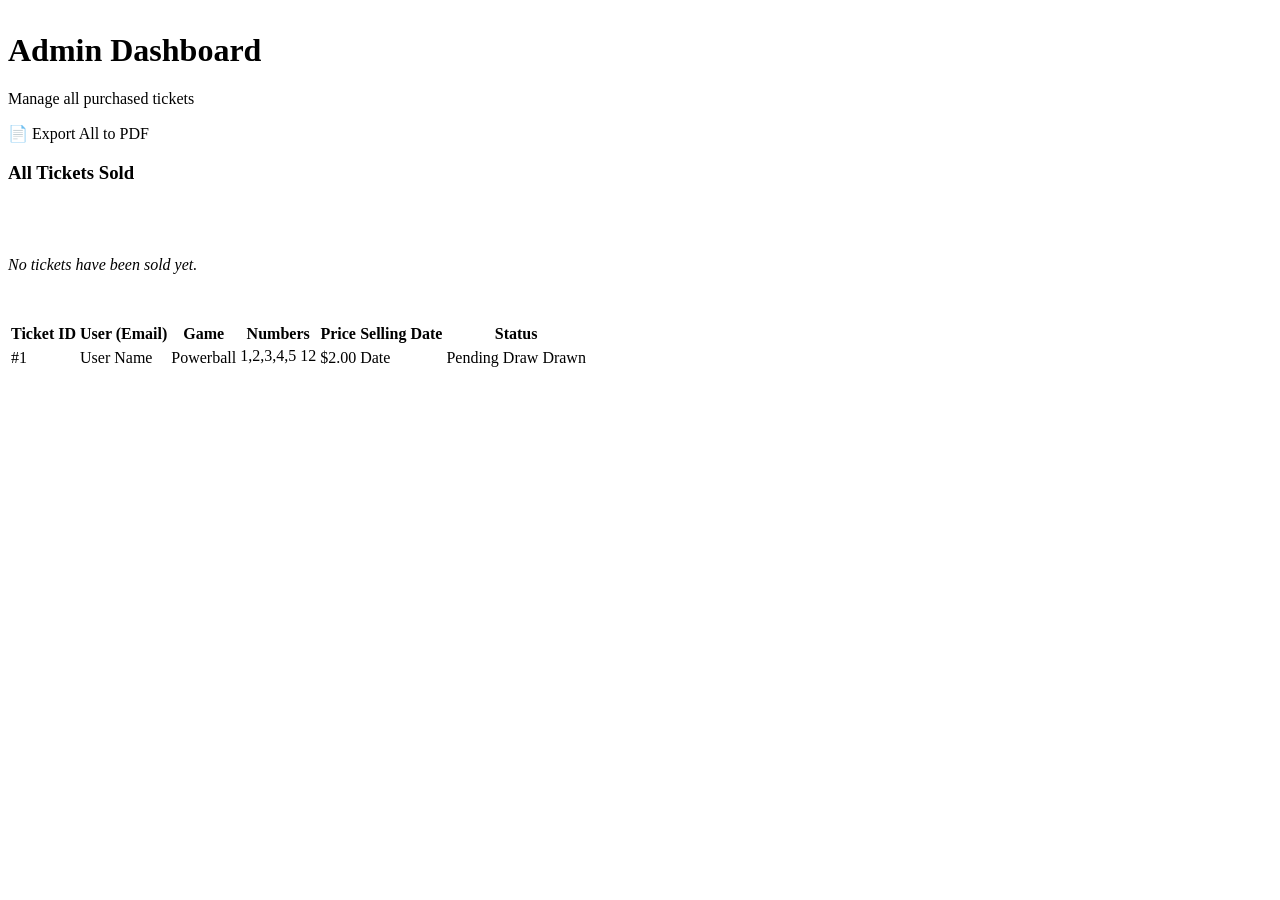
==== src/main/resources/templates/admin/dashboard.html @ cdeb4480 "feat: Implement the initial lottery system with user authentication, ticket selection, and cart mana" ====
<!DOCTYPE html>
<html lang="en" xmlns:th="http://www.thymeleaf.org">

<head>
    <meta charset="UTF-8">
    <meta name="viewport" content="width=device-width, initial-scale=1.0">
    <title>Admin Dashboard - Lottery System</title>
    <link rel="preconnect" href="https://fonts.googleapis.com">
    <link href="https://fonts.googleapis.com/css2?family=Inter:wght@400;500;600;700&display=swap" rel="stylesheet">
    <link rel="stylesheet" th:href="@{/css/style.css}">
</head>

<body>
    <nav th:replace="~{fragments/navbar :: navbar}"></nav>

    <div class="container" style="margin-top: 2rem;">
        <div class="page-header d-flex justify-between" style="align-items:center;">
            <div>
                <h1 class="page-title text-primary">Admin Dashboard</h1>
                <p class="page-subtitle">Manage all purchased tickets</p>
            </div>
            <div>
                <a th:href="@{/admin/export/pdf}" class="btn btn-primary">📄 Export All to PDF</a>
            </div>
        </div>

        <div class="card">
            <h3 style="margin-bottom: 1rem; border-bottom: 1px solid var(--border); padding-bottom: 0.5rem;">All Tickets
                Sold</h3>

            <div th:if="${#lists.isEmpty(tickets)}" class="text-center"
                style="padding: 3rem 0; color: var(--text-muted);">
                <i>No tickets have been sold yet.</i>
            </div>

            <div th:if="${!#lists.isEmpty(tickets)}">
                <table class="table" style="margin-bottom: 0;">
                    <thead>
                        <tr>
                            <th>Ticket ID</th>
                            <th>User (Email)</th>
                            <th>Game</th>
                            <th>Numbers</th>
                            <th>Price</th>
                            <th>Selling Date</th>
                            <th>Status</th>
                        </tr>
                    </thead>
                    <tbody>
                        <tr th:each="ticket : ${tickets}">
                            <td th:text="${'#' + ticket.id}">#1</td>
                            <td
                                th:text="${ticket.user.firstName + ' ' + ticket.user.lastName + ' (' + ticket.user.email + ')'}">
                                User Name</td>
                            <td>
                                <span class="badge"
                                    th:classappend="${ticket.lotteryType.name == 'Powerball' ? 'badge-primary' : 'badge-green'}"
                                    th:text="${ticket.lotteryType.name}">Powerball</span>
                            </td>
                            <td>
                                <div th:each="num : ${ticket.ticketNumbers}" class="d-flex"
                                    style="flex-wrap: wrap; gap: 0.25rem; margin-bottom: 0.25rem;">
                                    <span class="num-chip" th:text="${num.mainNumbers}">1,2,3,4,5</span>
                                    <span class="num-chip bonus-chip" th:text="${num.bonusNumber}">12</span>
                                </div>
                            </td>
                            <td class="fw-bold text-success">$<span th:text="${ticket.totalAmount}">2.00</span></td>
                            <td class="text-muted text-sm"
                                th:text="${#temporals.format(ticket.dateOfSelling, 'MMM dd, yyyy HH:mm')}">Date</td>
                            <td>
                                <span th:if="${ticket.publishedDate == null}" class="badge badge-gray">Pending
                                    Draw</span>
                                <span th:if="${ticket.publishedDate != null}" class="badge badge-primary">Drawn</span>
                            </td>
                        </tr>
                    </tbody>
                </table>
            </div>
        </div>
    </div>
</body>

</html>
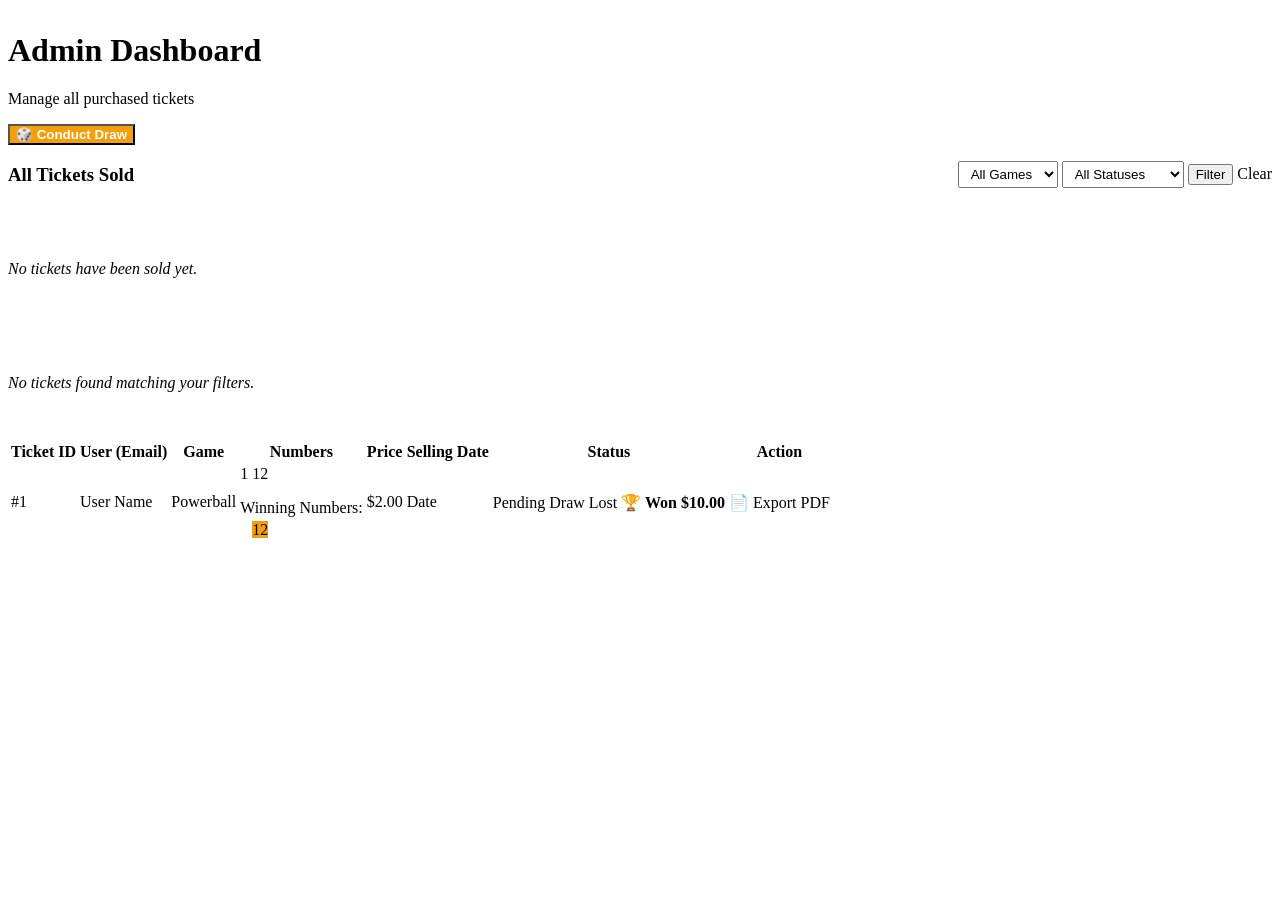
==== commit f74d634a: "feat: Implement core lottery system features including user authentication, ticket purchasing, and h" ====
--- a/src/main/resources/templates/admin/dashboard.html
+++ b/src/main/resources/templates/admin/dashboard.html
@@ -20,17 +20,45 @@
                 <p class="page-subtitle">Manage all purchased tickets</p>
             </div>
             <div>
-                <a th:href="@{/admin/export/pdf}" class="btn btn-primary">📄 Export All to PDF</a>
+                <form th:action="@{/admin/draw}" method="post" style="display:inline;">
+                    <button type="submit" class="btn btn-warning" style="font-weight: bold; background: #f59e0b; color: white;">🎲 Conduct Draw</button>
+                </form>
             </div>
         </div>
 
+        <!-- Flash message -->
+        <div class="alert alert-success" th:if="${success}" th:text="${success}" style="margin-bottom: 1rem;"></div>
+
         <div class="card">
-            <h3 style="margin-bottom: 1rem; border-bottom: 1px solid var(--border); padding-bottom: 0.5rem;">All Tickets
-                Sold</h3>
+            <div style="margin-bottom: 1rem; border-bottom: 1px solid var(--border); padding-bottom: 0.5rem; display:flex; justify-content:space-between; align-items:center;">
+                <h3 style="margin:0;">All Tickets Sold</h3>
+                <form th:action="@{/admin/dashboard}" method="get" class="d-flex" style="gap:0.5rem; align-items:center;">
+                    <select name="gameId" class="form-control" style="width:auto; padding:0.25rem 0.5rem; height:auto;">
+                        <option value="">All Games</option>
+                        <option th:each="type : ${lotteryTypes}" 
+                                th:value="${type.id}" 
+                                th:text="${type.name}"
+                                th:selected="${selectedGameId != null and selectedGameId == type.id}"></option>
+                    </select>
+                    <select name="status" class="form-control" style="width:auto; padding:0.25rem 0.5rem; height:auto;">
+                        <option value="">All Statuses</option>
+                        <option value="PENDING" th:selected="${selectedStatus == 'PENDING'}">Pending Draw</option>
+                        <option value="WON" th:selected="${selectedStatus == 'WON'}">Won</option>
+                        <option value="LOST" th:selected="${selectedStatus == 'LOST'}">Lost</option>
+                    </select>
+                    <button type="submit" class="btn btn-primary btn-sm">Filter</button>
+                    <a th:href="@{/admin/dashboard}" th:if="${param.gameId != null or param.status != null}" class="btn btn-outline btn-sm">Clear</a>
+                </form>
+            </div>
 
-            <div th:if="${#lists.isEmpty(tickets)}" class="text-center"
+            <div th:if="${#lists.isEmpty(tickets) and (param.gameId == null and param.status == null)}" class="text-center"
                 style="padding: 3rem 0; color: var(--text-muted);">
                 <i>No tickets have been sold yet.</i>
+            </div>
+            
+            <div th:if="${#lists.isEmpty(tickets) and (param.gameId != null or param.status != null)}" class="text-center"
+                style="padding: 3rem 0; color: var(--text-muted);">
+                <i>No tickets found matching your filters.</i>
             </div>
 
             <div th:if="${!#lists.isEmpty(tickets)}">
@@ -44,6 +72,7 @@
                             <th>Price</th>
                             <th>Selling Date</th>
                             <th>Status</th>
+                            <th>Action</th>
                         </tr>
                     </thead>
                     <tbody>
@@ -60,17 +89,29 @@
                             <td>
                                 <div th:each="num : ${ticket.ticketNumbers}" class="d-flex"
                                     style="flex-wrap: wrap; gap: 0.25rem; margin-bottom: 0.25rem;">
-                                    <span class="num-chip" th:text="${num.mainNumbers}">1,2,3,4,5</span>
+                                    <span th:each="n : ${num.mainNumbersArray}" class="num-chip" th:text="${n}">1</span>
                                     <span class="num-chip bonus-chip" th:text="${num.bonusNumber}">12</span>
+                                </div>
+                                <div th:if="${ticket.winningNumbers != null}" style="margin-top:0.5rem; padding-top:0.5rem; border-top:1px dashed var(--border);">
+                                    <div class="text-sm text-muted" style="margin-bottom:0.25rem;">Winning Numbers:</div>
+                                    <div class="d-flex" style="flex-wrap: wrap; gap: 0.25rem;">
+                                        <span th:each="n : ${ticket.winningMainNumbersArray}" class="num-chip" style="background:var(--primary);color:white;" th:text="${n}">1</span>
+                                        <span class="num-chip bonus-chip" style="background:#f59e0b;" th:text="${ticket.winningBonusNumber}">12</span>
+                                    </div>
                                 </div>
                             </td>
                             <td class="fw-bold text-success">$<span th:text="${ticket.totalAmount}">2.00</span></td>
                             <td class="text-muted text-sm"
                                 th:text="${#temporals.format(ticket.dateOfSelling, 'MMM dd, yyyy HH:mm')}">Date</td>
                             <td>
-                                <span th:if="${ticket.publishedDate == null}" class="badge badge-gray">Pending
-                                    Draw</span>
-                                <span th:if="${ticket.publishedDate != null}" class="badge badge-primary">Drawn</span>
+                                <span th:if="${ticket.publishedDate == null}" class="badge badge-gray">Pending Draw</span>
+                                <span th:if="${ticket.publishedDate != null and ticket.winAmount.compareTo(0) == 0}" class="badge badge-gray" style="background:var(--gray-300);">Lost</span>
+                                <span th:if="${ticket.publishedDate != null and ticket.winAmount.compareTo(0) > 0}" class="badge badge-green" style="font-weight:bold;">
+                                    🏆 Won $<span th:text="${ticket.winAmount}">10.00</span>
+                                </span>
+                            </td>
+                            <td>
+                                <a th:href="@{/admin/export/pdf/{id}(id=${ticket.id})}" class="btn btn-outline btn-sm">📄 Export PDF</a>
                             </td>
                         </tr>
                     </tbody>
